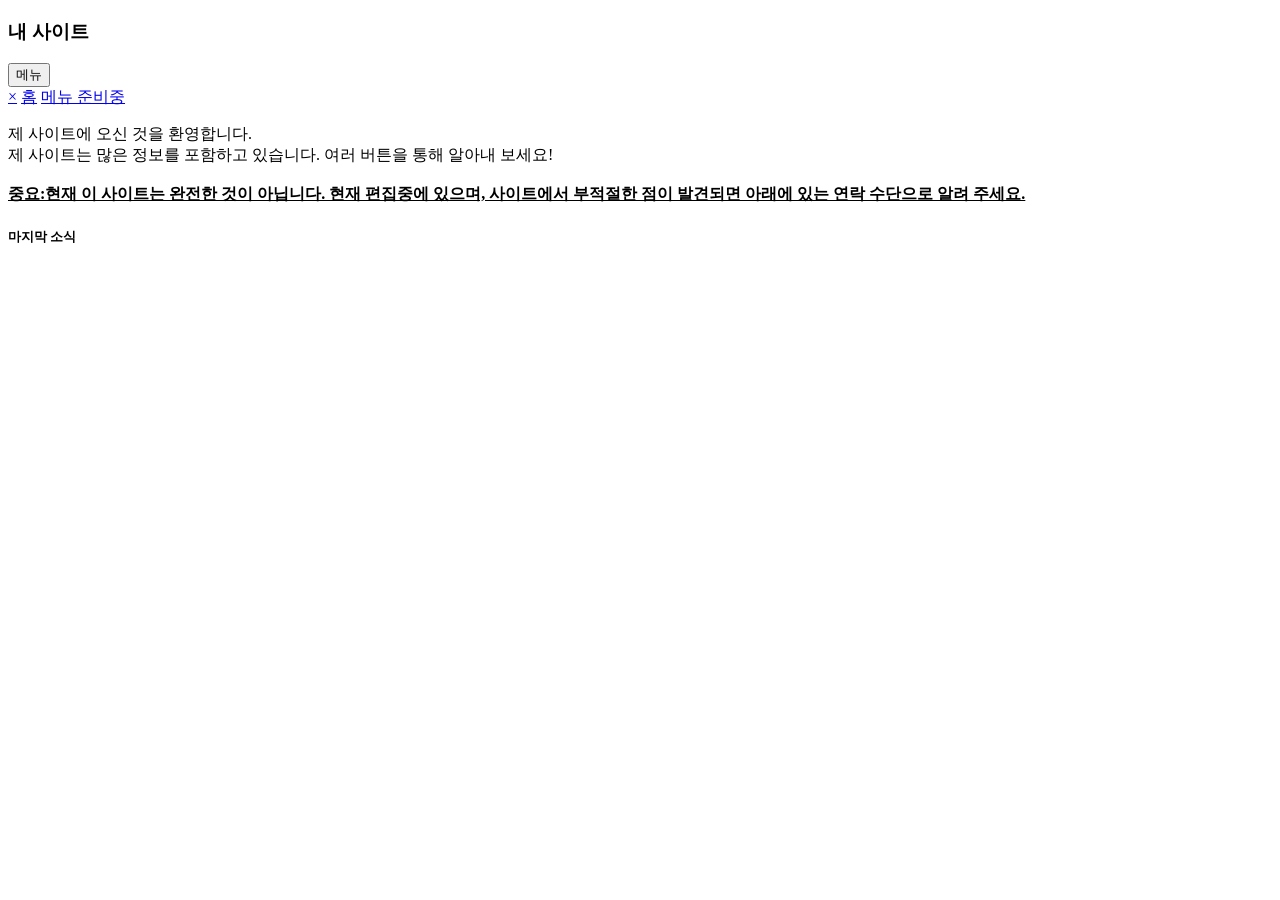
==== index.html @ 0c8e2302 "기본 요소 추가 Added basic elements v0.1 alpha 1" ====
<!DOCTYPE html>
	<head>		<meta charset="UTF-8">
		<meta name="viewport" content="width=device-width, initial-scale=1">
		<link rel="stylesheet" href="w3.css">
		<link rel="stylesheet" href="sidenav.css">
		<script src="sidenav.js"></script>
	</head>
	<body>
		<header class="w3-container w3-blue">
			<h3>내 사이트</h3>
			<button class="w3-button w3-teal" style="text-align: right;" onclick="openNav()">메뉴</button>
			<div id="mySidenav" class="sidenav">
				<a href="javascript:void(0)" class="closebtn" onclick="closeNav()">&times;</a>
				<a href="index.html">홈</a>
				<a href="#">메뉴 준비중</a>
			</div>

			<!-- Use any element to open the sidenav -->
			<!-- Add all page content inside this div if you want the side nav to push page content to the right (not used if you only want the sidenav to sit on top of the page -->
			<div id="main">
				
			</div>
		</header>
		<div class="w3-container w3-light-grey">
			<p>
			제 사이트에 오신 것을 환영합니다.<br />제 사이트는 많은 정보를 포함하고 있습니다. 여러 버튼을 통해 알아내 보세요!<br /><br /><b><u>중요:현재 이 사이트는 완전한 것이 아닙니다. 현재 편집중에 있으며, 사이트에서 부적절한 점이 발견되면 아래에 있는 연락 수단으로 알려 주세요.</u></b>
			</p>
		</div>
		<div class="w3-container w3-light-blue">
			<h5>마지막 소식</h5>
	</body>
</html>
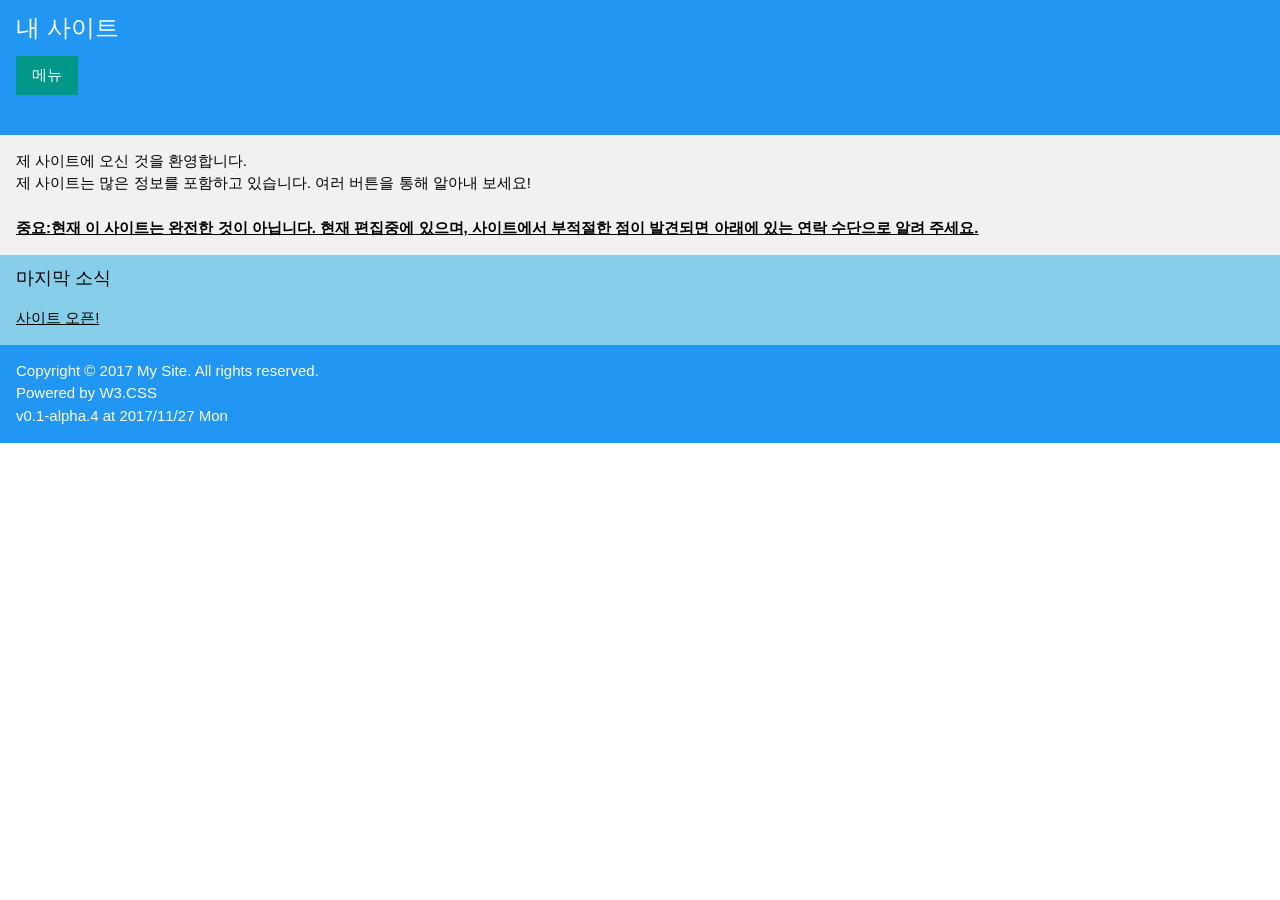
==== commit e22ded9c: "v0.1-alpha.2 업데이트 index.html v0.1-alpha.4 changelog.html v0.1-alpha.4" ====
--- a/index.html
+++ b/index.html
@@ -1,5 +1,6 @@
 <!DOCTYPE html>
-	<head>		<meta charset="UTF-8">
+	<head>
+		<meta charset="UTF-8">
 		<meta name="viewport" content="width=device-width, initial-scale=1">
 		<link rel="stylesheet" href="w3.css">
 		<link rel="stylesheet" href="sidenav.css">
@@ -12,7 +13,8 @@
 			<div id="mySidenav" class="sidenav">
 				<a href="javascript:void(0)" class="closebtn" onclick="closeNav()">&times;</a>
 				<a href="index.html">홈</a>
-				<a href="#">메뉴 준비중</a>
+				<a href="blog/index.html">블로그</a>
+				<a href="changelog.html">패치노트</a>
 			</div>
 
 			<!-- Use any element to open the sidenav -->
@@ -22,12 +24,15 @@
 			</div>
 		</header>
 		<div class="w3-container w3-light-grey">
-			<p>
-			제 사이트에 오신 것을 환영합니다.<br />제 사이트는 많은 정보를 포함하고 있습니다. 여러 버튼을 통해 알아내 보세요!<br /><br /><b><u>중요:현재 이 사이트는 완전한 것이 아닙니다. 현재 편집중에 있으며, 사이트에서 부적절한 점이 발견되면 아래에 있는 연락 수단으로 알려 주세요.</u></b>
+			<p>제 사이트에 오신 것을 환영합니다.<br />제 사이트는 많은 정보를 포함하고 있습니다. 여러 버튼을 통해 알아내 보세요!<br /><br /><b><u>중요:현재 이 사이트는 완전한 것이 아닙니다. 현재 편집중에 있으며, 사이트에서 부적절한 점이 발견되면 아래에 있는 연락 수단으로 알려 주세요.</u></b>
 			</p>
 		</div>
 		<div class="w3-container w3-light-blue">
 			<h5>마지막 소식</h5>
+			<p><a href="blog/index.html">사이트 오픈!<a></p>
+		</div>
+		<footer class="w3-container w3-blue">
+			<p>Copyright &copy; 2017 My Site. All rights reserved.<br />Powered by W3.CSS<br />v0.1-alpha.4 at 2017/11/27 Mon</p>
+		</footer>
 	</body>
 </html>
-
--- a/sidenav.css
+++ b/sidenav.css
@@ -0,0 +1,49 @@
+/* The side navigation menu */
+.sidenav {
+    height: 100%; /* 100% Full-height */
+    width: 0; /* 0 width - change this with JavaScript */
+    position: fixed; /* Stay in place */
+    z-index: 1; /* Stay on top */
+    top: 0;
+    right: 0;
+    background-color: #111; /* Black*/
+    overflow-x: hidden; /* Disable horizontal scroll */
+    padding-top: 60px; /* Place content 60px from the top */
+    transition: 0.5s; /* 0.5 second transition effect to slide in the sidenav */
+}
+
+/* The navigation menu links */
+.sidenav a {
+    padding: 8px 8px 8px 32px;
+    text-decoration: none;
+    font-size: 25px;
+    color: #818181;
+    display: block;
+    transition: 0.3s
+}
+
+/* When you mouse over the navigation links, change their color */
+.sidenav a:hover, .offcanvas a:focus{
+    color: #f1f1f1;
+}
+
+/* Position and style the close button (top right corner) */
+.sidenav .closebtn {
+    position: absolute;
+    top: 0;
+    right: 25px;
+    font-size: 36px;
+    margin-left: 50px;
+}
+
+/* Style page content - use this if you want to push the page content to the right when you open the side navigation */
+#main {
+    transition: margin-left .5s;
+    padding: 20px;
+}
+
+/* On smaller screens, where height is less than 450px, change the style of the sidenav (less padding and a smaller font size) */
+@media screen and (max-height: 450px) {
+    .sidenav {padding-top: 15px;}
+    .sidenav a {font-size: 18px;}
+}
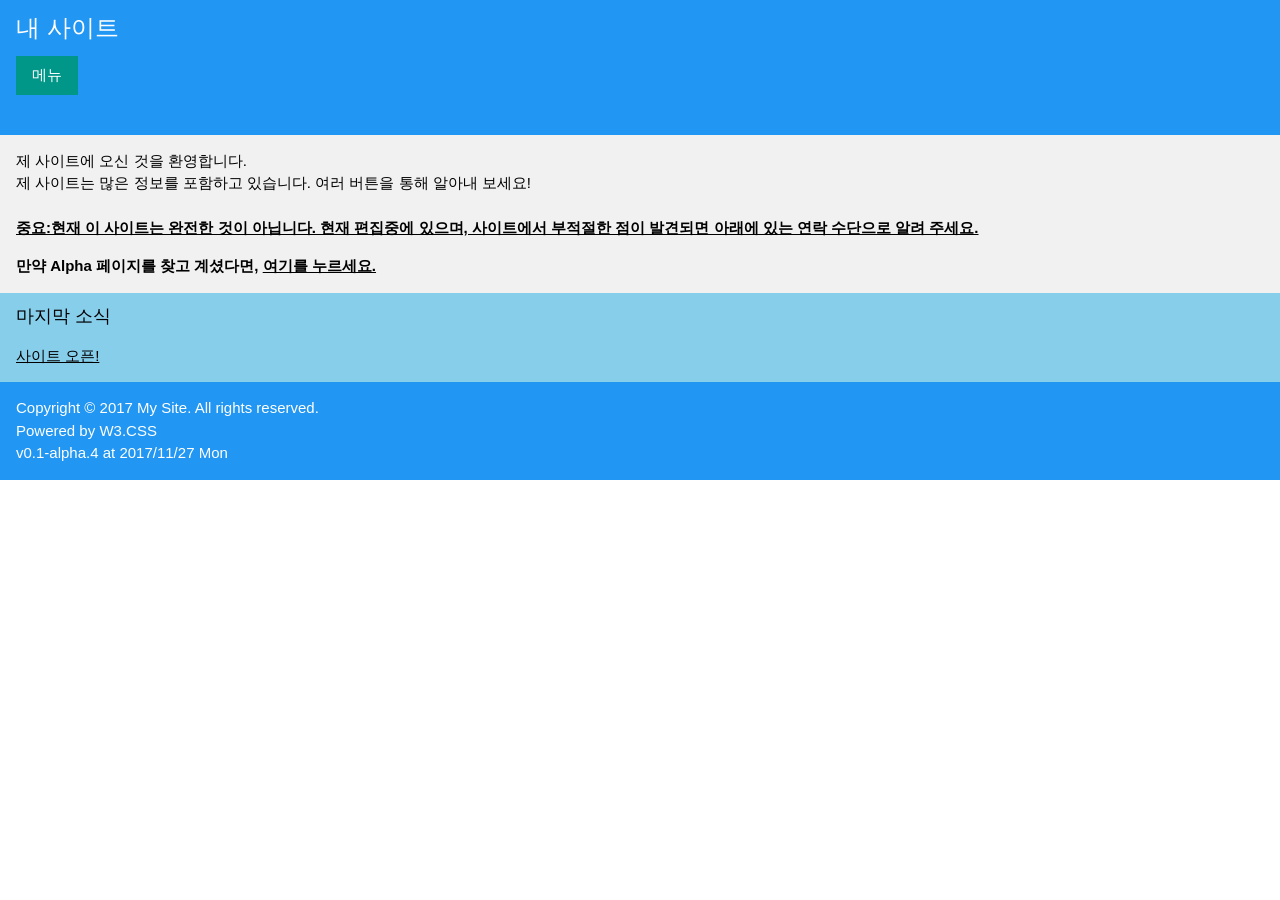
==== commit b68a3d7d: "Add that about site differences add text thatshow that this page and Alpha page are different" ====
--- a/index.html
+++ b/index.html
@@ -1,4 +1,5 @@
-<!DOCTYPE html>
+<!doctype html>
+<html>
 	<head>
 		<meta charset="UTF-8">
 		<meta name="viewport" content="width=device-width, initial-scale=1">
@@ -26,10 +27,11 @@
 		<div class="w3-container w3-light-grey">
 			<p>제 사이트에 오신 것을 환영합니다.<br />제 사이트는 많은 정보를 포함하고 있습니다. 여러 버튼을 통해 알아내 보세요!<br /><br /><b><u>중요:현재 이 사이트는 완전한 것이 아닙니다. 현재 편집중에 있으며, 사이트에서 부적절한 점이 발견되면 아래에 있는 연락 수단으로 알려 주세요.</u></b>
 			</p>
+			<p><b>만약 Alpha 페이지를 찾고 계셨다면, <a href="/Alpha/index.html">여기를 누르세요.</a></b></p>
 		</div>
 		<div class="w3-container w3-light-blue">
 			<h5>마지막 소식</h5>
-			<p><a href="blog/index.html">사이트 오픈!<a></p>
+			<p><a href="blog/index.html">사이트 오픈!</a></p>
 		</div>
 		<footer class="w3-container w3-blue">
 			<p>Copyright &copy; 2017 My Site. All rights reserved.<br />Powered by W3.CSS<br />v0.1-alpha.4 at 2017/11/27 Mon</p>
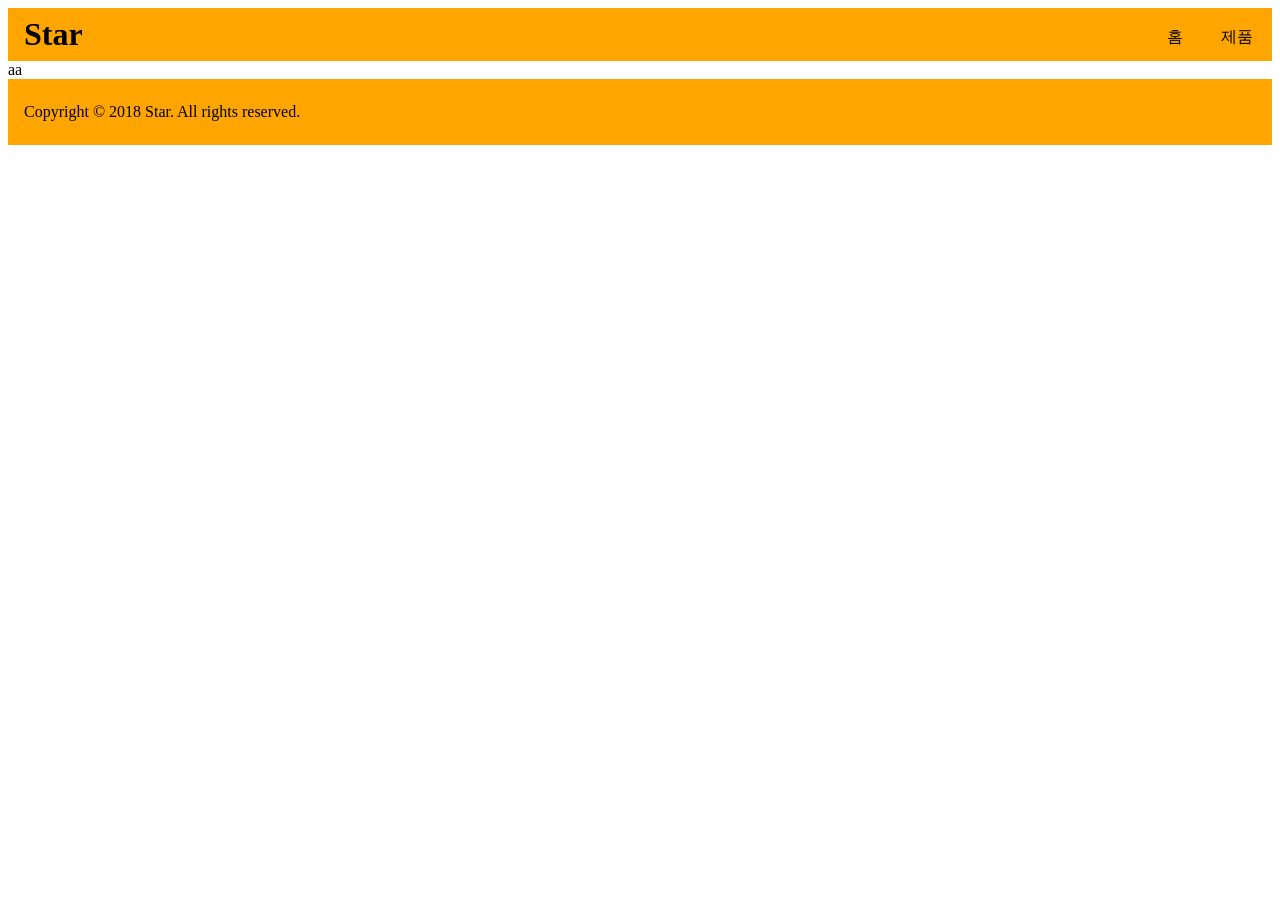
==== commit 50681c6d: "new site" ====
--- a/index.html
+++ b/index.html
@@ -1,40 +1,25 @@
 <!doctype html>
 <html>
-	<head>
-		<meta charset="UTF-8">
-		<meta name="viewport" content="width=device-width, initial-scale=1">
-		<link rel="stylesheet" href="w3.css">
-		<link rel="stylesheet" href="sidenav.css">
-		<script src="sidenav.js"></script>
-	</head>
-	<body>
-		<header class="w3-container w3-blue">
-			<h3>내 사이트</h3>
-			<button class="w3-button w3-teal" style="text-align: right;" onclick="openNav()">메뉴</button>
-			<div id="mySidenav" class="sidenav">
-				<a href="javascript:void(0)" class="closebtn" onclick="closeNav()">&times;</a>
-				<a href="index.html">홈</a>
-				<a href="blog/index.html">블로그</a>
-				<a href="changelog.html">패치노트</a>
-			</div>
-
-			<!-- Use any element to open the sidenav -->
-			<!-- Add all page content inside this div if you want the side nav to push page content to the right (not used if you only want the sidenav to sit on top of the page -->
-			<div id="main">
-				
-			</div>
-		</header>
-		<div class="w3-container w3-light-grey">
-			<p>제 사이트에 오신 것을 환영합니다.<br />제 사이트는 많은 정보를 포함하고 있습니다. 여러 버튼을 통해 알아내 보세요!<br /><br /><b><u>중요:현재 이 사이트는 완전한 것이 아닙니다. 현재 편집중에 있으며, 사이트에서 부적절한 점이 발견되면 아래에 있는 연락 수단으로 알려 주세요.</u></b>
-			</p>
-			<p><b>만약 Alpha 페이지를 찾고 계셨다면, <a href="/Alpha/index.html">여기를 누르세요.</a></b></p>
-		</div>
-		<div class="w3-container w3-light-blue">
-			<h5>마지막 소식</h5>
-			<p><a href="blog/index.html">사이트 오픈!</a></p>
-		</div>
-		<footer class="w3-container w3-blue">
-			<p>Copyright &copy; 2017 My Site. All rights reserved.<br />Powered by W3.CSS<br />v0.1-alpha.4 at 2017/11/27 Mon</p>
-		</footer>
-	</body>
+<head>
+	<meta charset="utf-8">
+	<meta name="viewport" content="width=device=width, initial-scale=1">
+<title>Star</title>
+   	<link href="style.css" rel="stylesheet" type="text/css">
+</head>
+	
+<body>
+	<header>
+		<h1>Star</h1>
+	  	<ul>
+			<li><a href="products.html">제품</a></li>
+			<li><a href="#">홈</a></li>
+	  	</ul>
+	</header>
+	<main>
+		aa
+	</main>
+	<footer>
+		<p>Copyright &copy; 2018 Star. All rights reserved.</p>
+	</footer>
+</body>
 </html>
--- a/style.css
+++ b/style.css
@@ -0,0 +1,34 @@
+header {
+	padding: 0;
+	background-color: orange;
+}
+header h1 {
+	padding: 8px 16px;
+	margin: 0;
+	display: inline-block;
+}
+header ul {
+	display: inline-block;
+	float: right;
+	margin: 0;
+	padding: 0;
+	list-style-type: none;
+	overflow: hidden;
+}
+header ul li {
+	float: right;
+}
+header ul li a {
+	display: block;
+	padding: 19px;
+	text-align: center;
+	text-decoration: none;
+	color: black;
+}
+header ul li a:hover {
+	background-color: #cc8500;
+}
+footer {
+	padding: 8px 16px;
+	background-color:orange;
+}
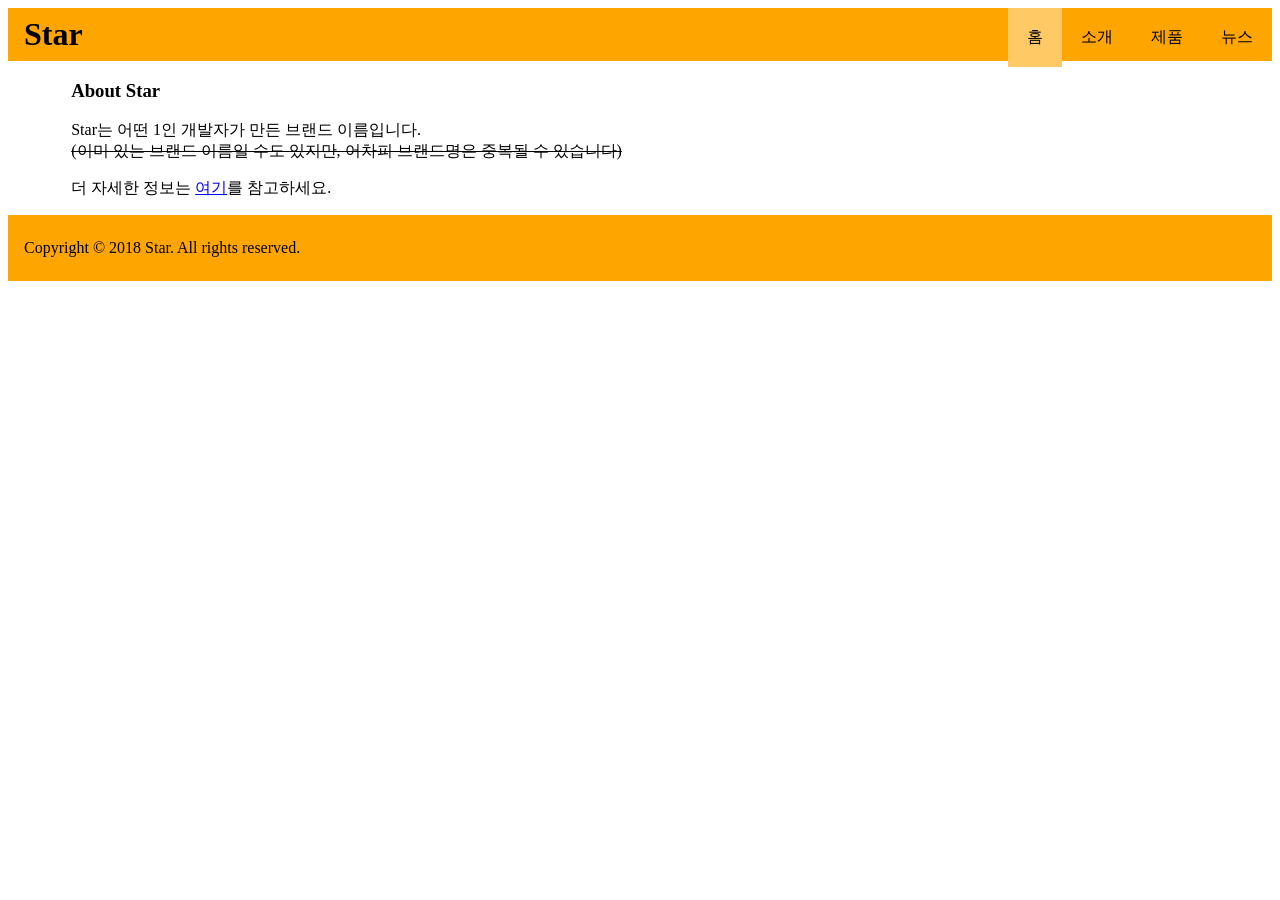
==== commit 146d9007: "index" ====
--- a/index.html
+++ b/index.html
@@ -1,25 +1,32 @@
 <!doctype html>
 <html>
 <head>
-	<meta charset="utf-8">
-	<meta name="viewport" content="width=device=width, initial-scale=1">
+<meta charset="utf-8">
+<meta name="viewport" content="width=device=width, initial-scale=1">
 <title>Star</title>
-   	<link href="style.css" rel="stylesheet" type="text/css">
+<link href="style.css" rel="stylesheet" type="text/css">
 </head>
-	
+
 <body>
-	<header>
-		<h1>Star</h1>
-	  	<ul>
-			<li><a href="products.html">제품</a></li>
-			<li><a href="#">홈</a></li>
-	  	</ul>
-	</header>
-	<main>
-		aa
-	</main>
-	<footer>
-		<p>Copyright &copy; 2018 Star. All rights reserved.</p>
-	</footer>
+<header>
+  <h1>Star</h1>
+  <ul>
+    <li><a href="news.html">뉴스</a></li>
+    <li><a href="products.html">제품</a></li>
+    <li><a href="about.html">소개</a></li>
+    <li><a href="#" class="current">홈</a></li>
+  </ul>
+</header>
+<main>
+  <section>
+    <h3>About Star</h3>
+    <p>Star는 어떤 1인 개발자가 만든 브랜드 이름입니다.<br>
+      <s>(이미 있는 브랜드 이름일 수도 있지만, 어차피 브랜드명은 중복될 수 있습니다)</s></p>
+    <p>더 자세한 정보는 <a href="about.html">여기</a>를 참고하세요.</p>
+  </section>
+</main>
+<footer>
+  <p>Copyright &copy; 2018 Star. All rights reserved.</p>
+</footer>
 </body>
 </html>
--- a/style.css
+++ b/style.css
@@ -25,10 +25,19 @@
 	text-decoration: none;
 	color: black;
 }
+header ul li a.current {
+	background-color: #ffc966;
+}
 header ul li a:hover {
 	background-color: #cc8500;
+}
+main {
+	width: 90%;
+	margin-left: auto;
+	margin-right: auto;
 }
 footer {
 	padding: 8px 16px;
 	background-color:orange;
-}+}#current {
+}
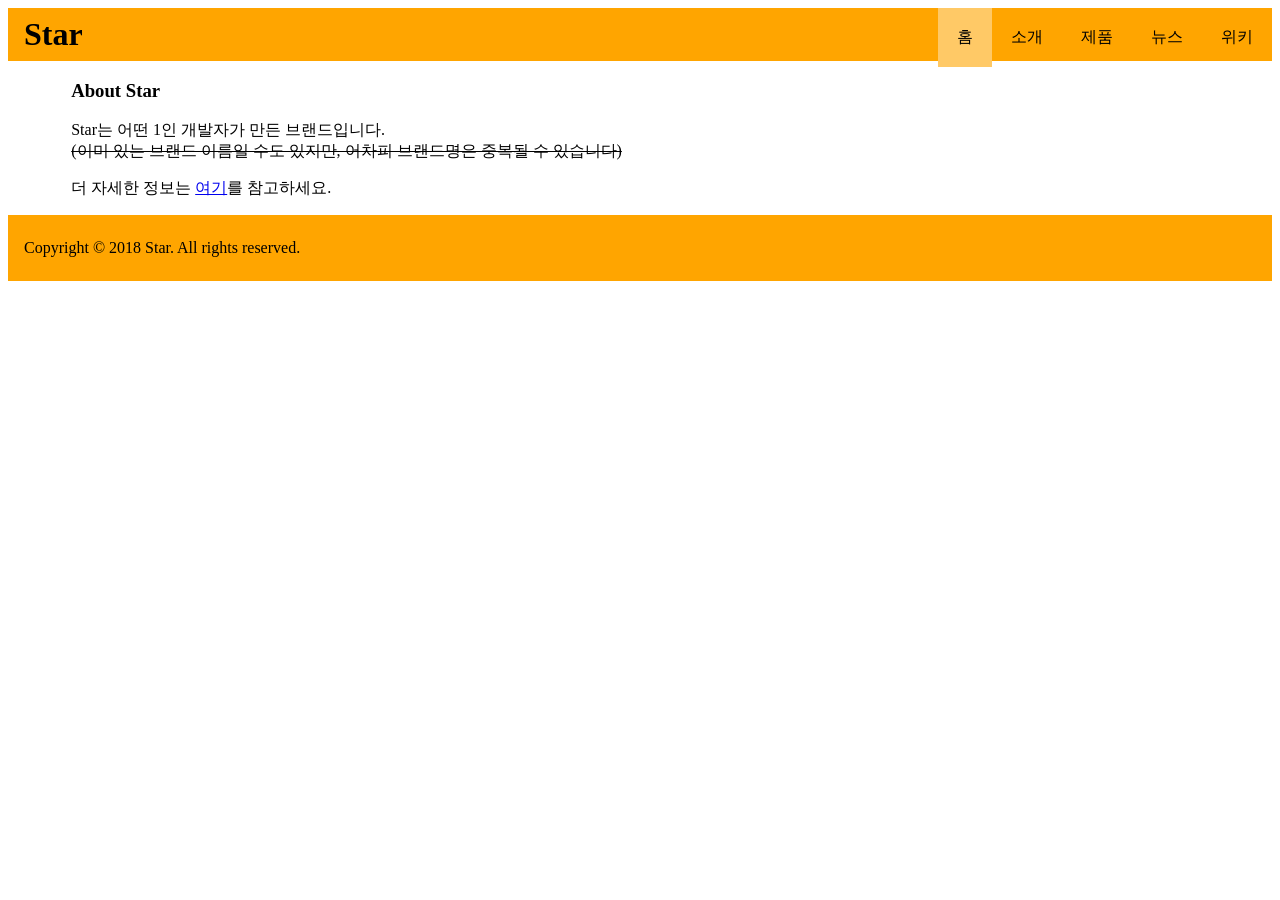
==== commit b811f0ad: "about.html finish" ====
--- a/index.html
+++ b/index.html
@@ -11,6 +11,7 @@
 <header>
   <h1>Star</h1>
   <ul>
+    <li><a href="wiki.html">위키</a></li>
     <li><a href="news.html">뉴스</a></li>
     <li><a href="products.html">제품</a></li>
     <li><a href="about.html">소개</a></li>
@@ -20,7 +21,7 @@
 <main>
   <section>
     <h3>About Star</h3>
-    <p>Star는 어떤 1인 개발자가 만든 브랜드 이름입니다.<br>
+    <p>Star는 어떤 1인 개발자가 만든 브랜드입니다.<br>
       <s>(이미 있는 브랜드 이름일 수도 있지만, 어차피 브랜드명은 중복될 수 있습니다)</s></p>
     <p>더 자세한 정보는 <a href="about.html">여기</a>를 참고하세요.</p>
   </section>
